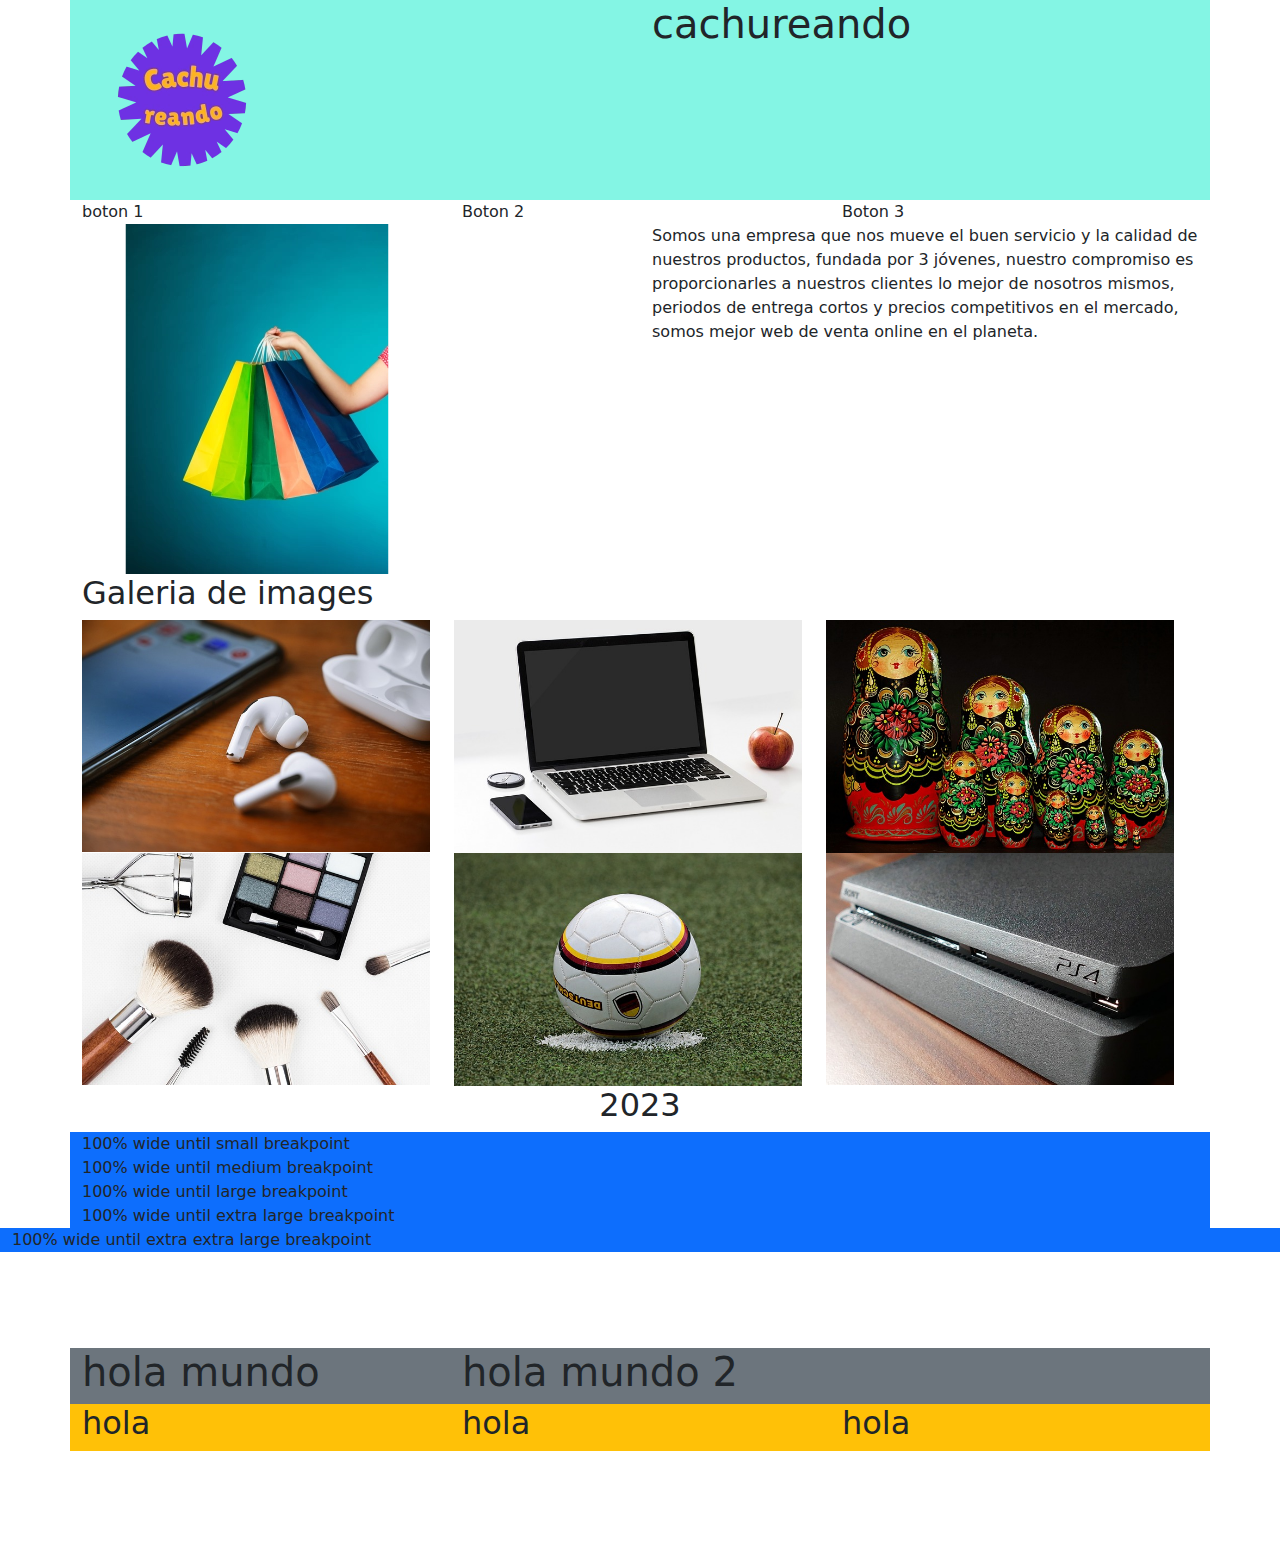
==== index.html @ 4c174415 "primer commit" ====
<!DOCTYPE html>
<html lang="en">
<head>
    <meta charset="UTF-8">
    <meta http-equiv="X-UA-Compatible" content="IE=edge">
    <meta name="viewport" content="width=device-width, initial-scale=1.0">
    <link rel="stylesheet" href="/css/styles.css">
    <title>Boostrap proyect</title>
</head>
<body>

    <div class="container">
        <!--Header-->
        <div class="row bg-header-color">
            <div class="col"><img src="/img/Logov4.webp" alt=""></div>
            <div class="col"><h1>cachureando</h1></div>
        </div>
        <!--NavBar-->
        <div class="row">
            <div class="col">boton 1</div>
            <div class="col">Boton 2</div>
            <div class="col">Boton 3</div>
        </div>
        <div class="row">
            <div class="col"> <img src="/img/venta.webp" alt=""> </div>
            <div class="col"><p>Somos una empresa que nos mueve el buen servicio y la calidad de nuestros
                productos, fundada por 3 jóvenes, nuestro compromiso es proporcionarles a 
                nuestros clientes lo mejor de nosotros mismos, periodos de entrega cortos y 
                precios competitivos en el mercado, somos mejor web de venta online en el 
                planeta.</p></div>
        </div>

        <div class="row">
            <div class="col"><h2>Galeria de images</h2></div>
            <div class="row">
                <div class="col-6 col-sm-4"> <img src="/img/airpod.jpg" alt="" class="img-fluid"> </div>
                <div class="col-6 col-sm-4"> <img src="/img/computador.jpg" alt="" class="img-fluid"> </div>
                <div class="col-6 col-sm-4"> <img src="/img/figuritas.jpg" alt="" class="img-fluid"> </div>
                <div class="col-6 col-sm-4"> <img src="/img/maquillaje.jpg" alt="" class="img-fluid"> </div>
                <div class="col-6 col-sm-4"> <img src="/img/pelota.jpg" alt="" class="img-fluid"> </div>
                <div class="col-6 col-sm-4"> <img src="/img/play.jpg" alt="" class="img-fluid"> </div>
            </div>
        </div>

        <div class="row">
            <div class="col text-center"><h2>2023</h2></div>
        </div>
    </div>

    <div class="container-sm bg-primary">100% wide until small breakpoint</div>
    <div class="container-md bg-primary">100% wide until medium breakpoint</div>
    <div class="container-lg bg-primary">100% wide until large breakpoint</div>
    <div class="container-xl bg-primary">100% wide until extra large breakpoint</div>
    <div class="container-xxl bg-primary">100% wide until extra extra large breakpoint</div>

    <div class="container my-6">
        <div class="row">
            <div class="col-4 bg-secondary"><h1>hola mundo</h1></div>
            <div class="col-8 bg-secondary"><h1>hola mundo 2</h1></div>
        </div>
        <div class="row">
            <div class="col-4 col-xxl-6 bg-warning"><h2>hola</h2></div>
            <div class="col-4 col-xxl-6 bg-warning"><h2>hola</h2></div>
            <div class="col-4 col-xxl-6 bg-warning"><h2>hola</h2></div>
        </div>
        
    </div>

<script src="/node_modules/bootstrap/dist/js/bootstrap.min.js"></script>
</body>
</html>
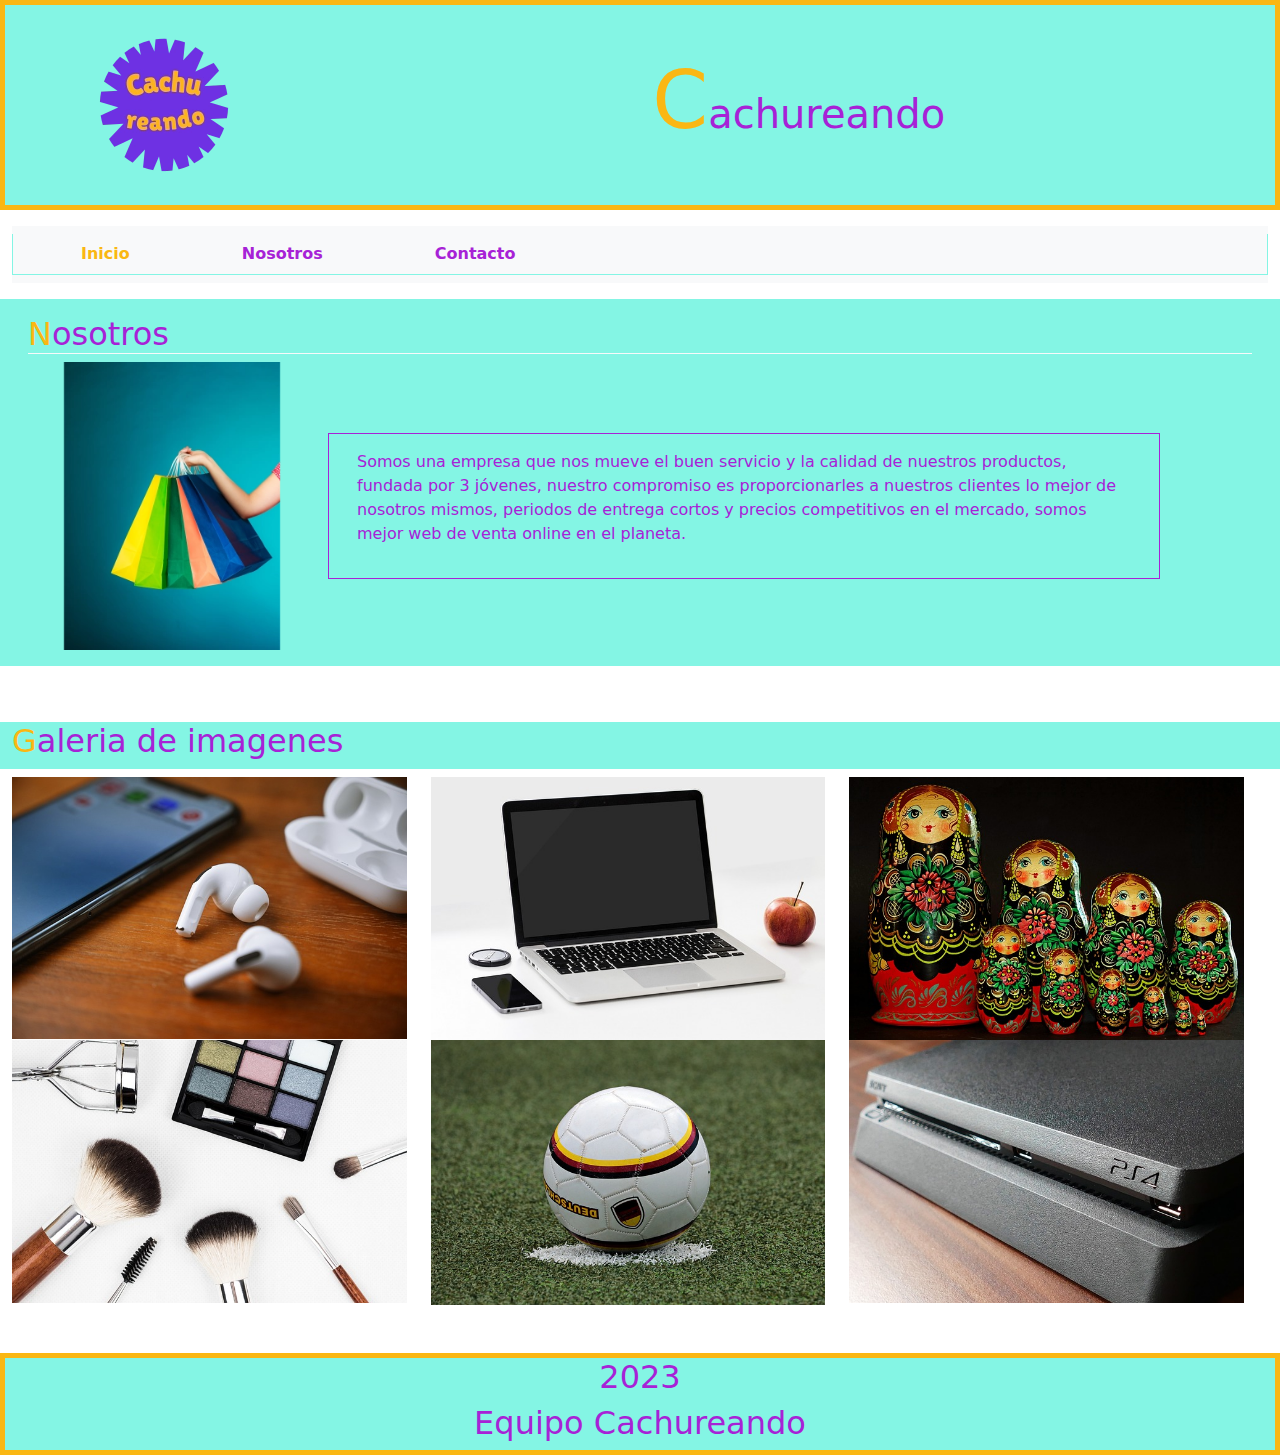
==== commit 19c839a2: "pagina terminada" ====
--- a/index.html
+++ b/index.html
@@ -9,29 +9,51 @@
 </head>
 <body>
 
-    <div class="container">
+    <div class="container-fluid">
         <!--Header-->
-        <div class="row bg-header-color">
-            <div class="col"><img src="/img/Logov4.webp" alt=""></div>
-            <div class="col"><h1>cachureando</h1></div>
+        <div class="row bg-header-color align-items-center justify-content-center text-center border border-5 border-color-span">
+            <div class="col col-sm-3  "><img src="/img/Logov4.webp" alt=""></div>
+            <div class="col-9 col-sm-9 d-none d-md-block"><h1 class="text-color-fuente"><span class="text-color-span display-1">C</span>achureando</h1></div>
         </div>
+
         <!--NavBar-->
-        <div class="row">
-            <div class="col">boton 1</div>
-            <div class="col">Boton 2</div>
-            <div class="col">Boton 3</div>
-        </div>
-        <div class="row">
-            <div class="col"> <img src="/img/venta.webp" alt=""> </div>
-            <div class="col"><p>Somos una empresa que nos mueve el buen servicio y la calidad de nuestros
+        <nav class="navbar navbar-expand-lg bg-body-tertiary my-3">
+            <div class="container-fluid border-bottom border-start border-end border-header-color">
+              <button class="navbar-toggler" type="button" data-bs-toggle="collapse" data-bs-target="#navbarTogglerDemo01" aria-controls="navbarTogglerDemo01" aria-expanded="false" aria-label="Toggle navigation">
+                <span class="navbar-toggler-icon"></span>
+              </button>
+              <div class="collapse navbar-collapse justify-content-space-around" id="navbarTogglerDemo01">
+                <ul class="navbar-nav me-auto mb-2 mb-lg-0 text-center fw-bolder">
+                  <li class="nav-item">
+                    <a class="nav-link active mx-5 text-color-span" aria-current="page" href="#">Inicio</a>
+                  </li>
+                  <li class="nav-item">
+                    <a class="nav-link active mx-5 text-color-fuente" href="#">Nosotros</a>
+                  </li>
+                  <li class="nav-item">
+                    <a class="nav-link active mx-5 text-color-fuente" href="/contacto.html">Contacto</a>
+                  </li>
+                </ul>
+              </div>
+            </div>
+          </nav>
+
+        <div class="row align-items-center bg-header-color p-3">
+            <div class="col-12">
+                <h2 class=" border-bottom border-light text-color-fuente"><span class="text-color-span">N</span>osotros</h2>
+            </div>
+            <div class="col-3"> <img src="/img/venta.webp" alt="" class="img-fluid d-none d-lg-block"> </div>
+            <div class="col-12 col-lg-8 border border-color-fuente"><p class="p-3 text-color-fuente">Somos una empresa que nos mueve el buen servicio y la calidad de nuestros
                 productos, fundada por 3 jóvenes, nuestro compromiso es proporcionarles a 
                 nuestros clientes lo mejor de nosotros mismos, periodos de entrega cortos y 
                 precios competitivos en el mercado, somos mejor web de venta online en el 
                 planeta.</p></div>
         </div>
 
-        <div class="row">
-            <div class="col"><h2>Galeria de images</h2></div>
+        <!--Galeria de Imagenes-->
+
+        <div class="row py-5">
+            <div class="col bg-header-color my-2"><h2 class="text-color-fuente"><span class="text-color-span">G</span>aleria de imagenes</h2></div>
             <div class="row">
                 <div class="col-6 col-sm-4"> <img src="/img/airpod.jpg" alt="" class="img-fluid"> </div>
                 <div class="col-6 col-sm-4"> <img src="/img/computador.jpg" alt="" class="img-fluid"> </div>
@@ -42,30 +64,11 @@
             </div>
         </div>
 
-        <div class="row">
-            <div class="col text-center"><h2>2023</h2></div>
+        <div class="row bg-header-color border border-5 border-color-span">
+            <div class="col-12 text-center"><h2 class="text-color-fuente">2023</h2></div>
+            <div class="col-12 text-center"><h2 class="text-color-fuente">Equipo Cachureando</h2></div>
         </div>
     </div>
-
-    <div class="container-sm bg-primary">100% wide until small breakpoint</div>
-    <div class="container-md bg-primary">100% wide until medium breakpoint</div>
-    <div class="container-lg bg-primary">100% wide until large breakpoint</div>
-    <div class="container-xl bg-primary">100% wide until extra large breakpoint</div>
-    <div class="container-xxl bg-primary">100% wide until extra extra large breakpoint</div>
-
-    <div class="container my-6">
-        <div class="row">
-            <div class="col-4 bg-secondary"><h1>hola mundo</h1></div>
-            <div class="col-8 bg-secondary"><h1>hola mundo 2</h1></div>
-        </div>
-        <div class="row">
-            <div class="col-4 col-xxl-6 bg-warning"><h2>hola</h2></div>
-            <div class="col-4 col-xxl-6 bg-warning"><h2>hola</h2></div>
-            <div class="col-4 col-xxl-6 bg-warning"><h2>hola</h2></div>
-        </div>
-        
-    </div>
-
 <script src="/node_modules/bootstrap/dist/js/bootstrap.min.js"></script>
 </body>
 </html>